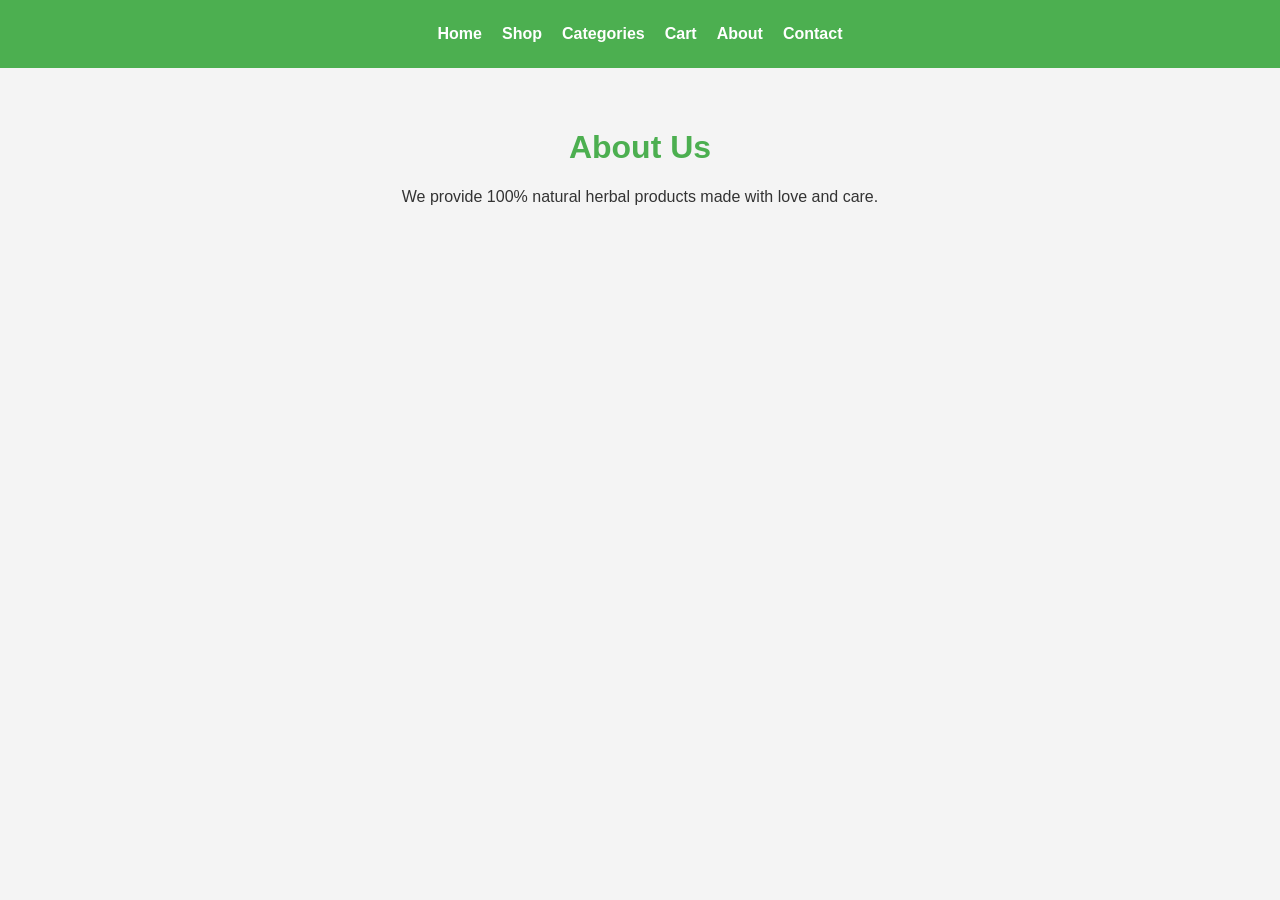
==== about.html @ e838c41d "new files add and 2 modified" ====
<!DOCTYPE html>
<html lang="en">
<head>
  <meta charset="UTF-8" />
  <meta name="viewport" content="width=device-width, initial-scale=1.0" />
  <title>About - Herbal Store</title>
  <link rel="stylesheet" href="style.css" />
</head>
<body>
  <header>
    <nav>
      <ul class="nav-links">
        <li><a href="index.html">Home</a></li>
        <li><a href="products.html">Shop</a></li>
        <li><a href="categories.html">Categories</a></li>
        <li><a href="cart.html">Cart</a></li>
        <li><a href="about.html">About</a></li>
        <li><a href="contact.html">Contact</a></li>
      </ul>
    </nav>
  </header>
  <main>
    <h1>About Us</h1>
    <p>We provide 100% natural herbal products made with love and care.</p>
  </main>
</body>
</html>
---- style.css ----
body {
  font-family: Arial, sans-serif;
  margin: 0;
  padding: 0;
  background-color: #f4f4f4;
  color: #333;
}
header {
  background-color: #4CAF50;
  padding: 15px 0;
}
.nav-links {
  list-style: none;
  display: flex;
  justify-content: center;
  gap: 20px;
  margin: 0;
  padding: 0;
}
.nav-links li a {
  color: white;
  text-decoration: none;
  font-weight: bold;
  font-size: 16px;
  transition: color 0.3s;
}
.nav-links li a:hover {
  color: #d4f5d4;
}
main {
  padding: 40px 20px;
  text-align: center;
}
h1 {
  color: #4CAF50;
}
button, input[type="submit"] {
  background-color: #4CAF50;
  color: white;
  padding: 10px 20px;
  border: none;
  cursor: pointer;
  margin-top: 10px;
}
button:hover, input[type="submit"]:hover {
  background-color: #45a049;
}
form {
  max-width: 400px;
  margin: 0 auto;
  display: flex;
  flex-direction: column;
  gap: 15px;
}
input, textarea {
  padding: 10px;
  border: 1px solid #ccc;
  border-radius: 4px;
  width: 100%;
  box-sizing: border-box;
}
ul li {
  margin: 10px 0;
}
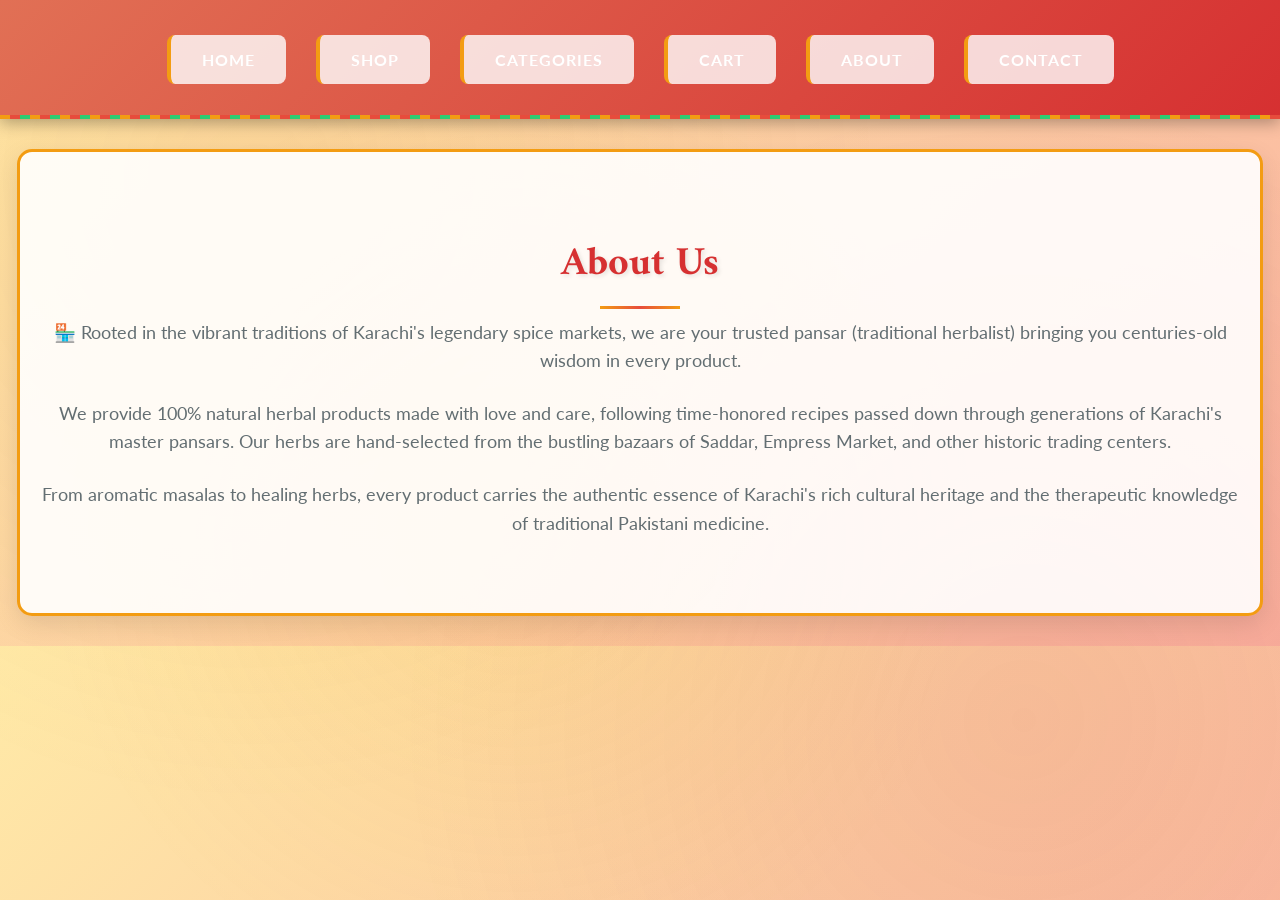
==== commit 6342a984: "All files updated to new theme" ====
--- a/about.html
+++ b/about.html
@@ -21,7 +21,9 @@
   </header>
   <main>
     <h1>About Us</h1>
-    <p>We provide 100% natural herbal products made with love and care.</p>
+    <p>🏪 Rooted in the vibrant traditions of Karachi's legendary spice markets, we are your trusted pansar (traditional herbalist) bringing you centuries-old wisdom in every product.</p>
+    <p>We provide 100% natural herbal products made with love and care, following time-honored recipes passed down through generations of Karachi's master pansars. Our herbs are hand-selected from the bustling bazaars of Saddar, Empress Market, and other historic trading centers.</p>
+    <p>From aromatic masalas to healing herbs, every product carries the authentic essence of Karachi's rich cultural heritage and the therapeutic knowledge of traditional Pakistani medicine.</p>
   </main>
 </body>
 </html>
--- a/style.css
+++ b/style.css
@@ -1,64 +1,571 @@
+@import url('https://fonts.googleapis.com/css2?family=Amiri:wght@400;700&family=Lato:wght@400;700&display=swap');
+
 body {
-  font-family: Arial, sans-serif;
+  font-family: 'Lato', sans-serif;
   margin: 0;
   padding: 0;
-  background-color: #f4f4f4;
-  color: #333;
-}
+  background: linear-gradient(135deg, #ffeaa7 0%, #fab1a0 100%);
+  color: #2d3436;
+  position: relative;
+}
+
+/* Traditional spice market pattern overlay */
+body::before {
+  content: '';
+  position: fixed;
+  top: 0;
+  left: 0;
+  width: 100%;
+  height: 100%;
+  background-image: 
+    radial-gradient(circle at 20% 20%, rgba(230, 126, 34, 0.1) 0%, transparent 50%),
+    radial-gradient(circle at 80% 80%, rgba(192, 57, 43, 0.1) 0%, transparent 50%),
+    radial-gradient(circle at 40% 60%, rgba(241, 196, 15, 0.1) 0%, transparent 50%);
+  pointer-events: none;
+  z-index: -1;
+}
+
 header {
-  background-color: #4CAF50;
-  padding: 15px 0;
-}
+  background: linear-gradient(135deg, #e17055 0%, #d63031 100%);
+  padding: 20px 0;
+  box-shadow: 0 4px 15px rgba(0, 0, 0, 0.3);
+  position: relative;
+}
+
+/* Traditional Pakistani border pattern */
+header::after {
+  content: '';
+  position: absolute;
+  bottom: 0;
+  left: 0;
+  width: 100%;
+  height: 4px;
+  background: repeating-linear-gradient(
+    90deg,
+    #f39c12 0px,
+    #f39c12 10px,
+    #e74c3c 10px,
+    #e74c3c 20px,
+    #2ecc71 20px,
+    #2ecc71 30px
+  );
+}
+
 .nav-links {
   list-style: none;
   display: flex;
   justify-content: center;
-  gap: 20px;
+  gap: 30px;
   margin: 0;
   padding: 0;
-}
+  flex-wrap: wrap;
+}
+
 .nav-links li a {
+  color: #fff;
+  text-decoration: none;
+  font-weight: 700;
+  font-size: 16px;
+  transition: all 0.3s ease;
+  padding: 8px 16px;
+  border-radius: 25px;
+  position: relative;
+  text-transform: uppercase;
+  letter-spacing: 1px;
+}
+
+.nav-links li a:hover {
+  background: rgba(255, 255, 255, 0.2);
+  color: #f39c12;
+  transform: translateY(-2px);
+  box-shadow: 0 4px 8px rgba(0, 0, 0, 0.2);
+}
+
+main {
+  padding: 50px 20px;
+  text-align: center;
+  background: rgba(255, 255, 255, 0.9);
+  margin: 30px auto;
+  max-width: 1200px;
+  border-radius: 15px;
+  box-shadow: 0 8px 25px rgba(0, 0, 0, 0.1);
+  border: 3px solid #f39c12;
+}
+
+h1 {
+  font-family: 'Amiri', serif;
+  color: #d63031;
+  font-size: 2.5em;
+  margin-bottom: 20px;
+  text-shadow: 2px 2px 4px rgba(0, 0, 0, 0.1);
+  position: relative;
+}
+
+h1::after {
+  content: '';
+  position: absolute;
+  bottom: -10px;
+  left: 50%;
+  transform: translateX(-50%);
+  width: 80px;
+  height: 3px;
+  background: linear-gradient(90deg, #f39c12, #e74c3c, #f39c12);
+}
+
+p {
+  font-size: 1.1em;
+  line-height: 1.6;
+  color: #636e72;
+  margin-bottom: 25px;
+}
+
+button, input[type="submit"] {
+  background: linear-gradient(135deg, #f39c12 0%, #e74c3c 100%);
   color: white;
-  text-decoration: none;
-  font-weight: bold;
-  font-size: 16px;
-  transition: color 0.3s;
-}
-.nav-links li a:hover {
-  color: #d4f5d4;
-}
-main {
-  padding: 40px 20px;
-  text-align: center;
-}
-h1 {
-  color: #4CAF50;
-}
-button, input[type="submit"] {
-  background-color: #4CAF50;
-  color: white;
-  padding: 10px 20px;
+  padding: 15px 30px;
   border: none;
   cursor: pointer;
+  margin-top: 15px;
+  border-radius: 25px;
+  font-weight: 700;
+  font-size: 16px;
+  text-transform: uppercase;
+  letter-spacing: 1px;
+  transition: all 0.3s ease;
+  box-shadow: 0 4px 15px rgba(0, 0, 0, 0.2);
+}
+
+button:hover, input[type="submit"]:hover {
+  background: linear-gradient(135deg, #e74c3c 0%, #f39c12 100%);
+  transform: translateY(-2px);
+  box-shadow: 0 6px 20px rgba(0, 0, 0, 0.3);
+}
+
+form {
+  max-width: 500px;
+  margin: 0 auto;
+  display: flex;
+  flex-direction: column;
+  gap: 20px;
+  background: rgba(255, 255, 255, 0.8);
+  padding: 30px;
+  border-radius: 15px;
+  box-shadow: 0 6px 20px rgba(0, 0, 0, 0.1);
+  border: 2px solid #f39c12;
+}
+
+input, textarea {
+  padding: 15px;
+  border: 2px solid #ddd;
+  border-radius: 8px;
+  width: 100%;
+  box-sizing: border-box;
+  font-size: 16px;
+  transition: border-color 0.3s ease;
+  background: rgba(255, 255, 255, 0.9);
+}
+
+input:focus, textarea:focus {
+  outline: none;
+  border-color: #f39c12;
+  box-shadow: 0 0 10px rgba(243, 156, 18, 0.3);
+}
+
+ul {
+  list-style: none;
+  padding: 0;
+  margin: 0;
+}
+
+ul li {
+  margin: 15px 0;
+  padding: 15px;
+  background: rgba(255, 255, 255, 0.8);
+  border-radius: 8px;
+  border-left: 4px solid #f39c12;
+  transition: all 0.3s ease;
+  font-weight: 500;
+}
+
+ul li:hover {
+  background: rgba(243, 156, 18, 0.1);
+  transform: translateX(5px);
+  box-shadow: 0 3px 10px rgba(0, 0, 0, 0.1);
+}
+
+ul li a {
+  color: #2d3436;
+  text-decoration: none;
+  font-weight: 600;
+  transition: color 0.3s ease;
+}
+
+ul li a:hover {
+  color: #d63031;
+}
+
+/* Traditional Pakistani decorative elements */
+.categories-grid {
+  display: grid;
+  grid-template-columns: repeat(auto-fit, minmax(250px, 1fr));
+  gap: 20px;
+  margin-top: 30px;
+}
+
+.category-card {
+  background: rgba(255, 255, 255, 0.9);
+  padding: 20px;
+  border-radius: 10px;
+  border: 2px solid #f39c12;
+  transition: all 0.3s ease;
+  position: relative;
+  overflow: hidden;
+}
+
+.category-card::before {
+  content: '';
+  position: absolute;
+  top: -50%;
+  left: -50%;
+  width: 200%;
+  height: 200%;
+  background: radial-gradient(circle, rgba(243, 156, 18, 0.1) 0%, transparent 70%);
+  transition: transform 0.5s ease;
+  transform: scale(0);
+}
+
+.category-card:hover::before {
+  transform: scale(1);
+}
+
+.category-card:hover {
+  transform: translateY(-5px);
+  box-shadow: 0 8px 25px rgba(0, 0, 0, 0.15);
+  border-color: #e74c3c;
+}
+
+/* Checkout Page Styles */
+.checkout-container {
+  display: grid;
+  grid-template-columns: 1fr 2fr;
+  gap: 30px;
+  max-width: 1200px;
+  margin: 0 auto;
+  align-items: start;
+}
+
+.order-summary {
+  background: rgba(255, 255, 255, 0.9);
+  padding: 25px;
+  border-radius: 15px;
+  border: 2px solid #f39c12;
+  box-shadow: 0 6px 20px rgba(0, 0, 0, 0.1);
+  position: sticky;
+  top: 20px;
+}
+
+.order-summary h2 {
+  color: #d63031;
+  margin-bottom: 20px;
+  font-family: 'Amiri', serif;
+  border-bottom: 2px solid #f39c12;
+  padding-bottom: 10px;
+}
+
+.summary-item {
+  display: flex;
+  justify-content: space-between;
+  padding: 10px 0;
+  border-bottom: 1px solid #eee;
+}
+
+.summary-item.total {
+  border-bottom: none;
+  font-size: 1.2em;
+  color: #d63031;
   margin-top: 10px;
-}
-button:hover, input[type="submit"]:hover {
-  background-color: #45a049;
-}
-form {
-  max-width: 400px;
-  margin: 0 auto;
+  padding-top: 15px;
+}
+
+.summary-divider {
+  height: 2px;
+  background: linear-gradient(90deg, #f39c12, #e74c3c, #f39c12);
+  margin: 15px 0;
+}
+
+.checkout-form {
+  background: rgba(255, 255, 255, 0.9);
+  padding: 30px;
+  border-radius: 15px;
+  border: 2px solid #f39c12;
+  box-shadow: 0 6px 20px rgba(0, 0, 0, 0.1);
+}
+
+.checkout-form h2, .checkout-form h3 {
+  color: #d63031;
+  font-family: 'Amiri', serif;
+  margin-bottom: 20px;
+}
+
+.form-row {
+  display: grid;
+  grid-template-columns: 1fr 1fr;
+  gap: 15px;
+}
+
+.payment-options {
   display: flex;
   flex-direction: column;
   gap: 15px;
-}
-input, textarea {
-  padding: 10px;
-  border: 1px solid #ccc;
-  border-radius: 4px;
+  margin-bottom: 25px;
+}
+
+.payment-option {
+  display: flex;
+  align-items: center;
+  gap: 10px;
+  padding: 15px;
+  background: rgba(255, 255, 255, 0.8);
+  border-radius: 8px;
+  border: 2px solid #ddd;
+  transition: all 0.3s ease;
+}
+
+.payment-option:hover {
+  border-color: #f39c12;
+  background: rgba(243, 156, 18, 0.1);
+}
+
+.payment-option input[type="radio"] {
+  width: 20px;
+  height: 20px;
+  accent-color: #f39c12;
+}
+
+.payment-option label {
+  font-weight: 600;
+  cursor: pointer;
+  flex: 1;
+}
+
+.special-instructions {
+  margin-bottom: 25px;
+}
+
+.checkout-buttons {
+  display: flex;
+  gap: 15px;
+  justify-content: space-between;
+}
+
+.back-btn, .place-order-btn {
+  flex: 1;
+  padding: 15px 25px;
+  border: none;
+  border-radius: 25px;
+  font-weight: 700;
+  font-size: 16px;
+  cursor: pointer;
+  transition: all 0.3s ease;
+}
+
+.back-btn {
+  background: linear-gradient(135deg, #636e72 0%, #2d3436 100%);
+  color: white;
+}
+
+.back-btn:hover {
+  background: linear-gradient(135deg, #2d3436 0%, #636e72 100%);
+  transform: translateY(-2px);
+}
+
+.place-order-btn {
+  background: linear-gradient(135deg, #f39c12 0%, #e74c3c 100%);
+  color: white;
+}
+
+.place-order-btn:hover {
+  background: linear-gradient(135deg, #e74c3c 0%, #f39c12 100%);
+  transform: translateY(-2px);
+}
+
+/* Cart Page Styles */
+.cart-items {
+  background: rgba(255, 255, 255, 0.9);
+  padding: 25px;
+  border-radius: 15px;
+  border: 2px solid #f39c12;
+  margin-bottom: 20px;
+}
+
+.cart-item {
+  display: flex;
+  justify-content: space-between;
+  align-items: center;
+  padding: 15px 0;
+  border-bottom: 1px solid #eee;
+}
+
+.cart-item:last-child {
+  border-bottom: none;
+}
+
+.item-details {
+  flex: 1;
+}
+
+.item-quantity {
+  display: flex;
+  align-items: center;
+  gap: 10px;
+  margin: 10px 0;
+}
+
+.quantity-btn {
+  background: #f39c12;
+  color: white;
+  border: none;
+  width: 30px;
+  height: 30px;
+  border-radius: 50%;
+  cursor: pointer;
+  font-weight: bold;
+}
+
+.quantity-btn:hover {
+  background: #e74c3c;
+}
+
+.cart-total {
+  background: rgba(255, 255, 255, 0.9);
+  padding: 20px;
+  border-radius: 15px;
+  border: 2px solid #f39c12;
+  text-align: right;
+  margin-bottom: 20px;
+}
+
+.checkout-btn {
+  background: linear-gradient(135deg, #f39c12 0%, #e74c3c 100%);
+  color: white;
+  padding: 15px 40px;
+  border: none;
+  border-radius: 25px;
+  font-weight: 700;
+  font-size: 18px;
+  cursor: pointer;
+  transition: all 0.3s ease;
+  display: block;
+  margin: 20px auto;
+}
+
+.checkout-btn:hover {
+  background: linear-gradient(135deg, #e74c3c 0%, #f39c12 100%);
+  transform: translateY(-2px);
+}
+
+/* Modal Styles */
+.modal {
+  display: none;
+  position: fixed;
+  z-index: 1000;
+  left: 0;
+  top: 0;
   width: 100%;
-  box-sizing: border-box;
-}
-ul li {
-  margin: 10px 0;
+  height: 100%;
+  background-color: rgba(0, 0, 0, 0.5);
+}
+
+.modal-content {
+  background: linear-gradient(135deg, #ffeaa7 0%, #fab1a0 100%);
+  margin: 10% auto;
+  padding: 30px;
+  border-radius: 15px;
+  border: 3px solid #f39c12;
+  width: 90%;
+  max-width: 500px;
+  text-align: center;
+  box-shadow: 0 10px 30px rgba(0, 0, 0, 0.3);
+}
+
+.modal-content h2 {
+  color: #d63031;
+  font-family: 'Amiri', serif;
+  margin-bottom: 15px;
+}
+
+.order-details {
+  background: rgba(255, 255, 255, 0.8);
+  padding: 20px;
+  border-radius: 10px;
+  border: 2px solid #f39c12;
+  margin: 20px 0;
+}
+
+.modal-btn {
+  background: linear-gradient(135deg, #f39c12 0%, #e74c3c 100%);
+  color: white;
+  padding: 15px 30px;
+  border: none;
+  border-radius: 25px;
+  font-weight: 700;
+  cursor: pointer;
+  transition: all 0.3s ease;
+}
+
+.modal-btn:hover {
+  background: linear-gradient(135deg, #e74c3c 0%, #f39c12 100%);
+  transform: translateY(-2px);
+}
+
+/* Responsive design */
+@media (max-width: 768px) {
+  .nav-links {
+    gap: 15px;
+  }
+  
+  .nav-links li a {
+    font-size: 14px;
+    padding: 6px 12px;
+  }
+  
+  main {
+    margin: 20px 10px;
+    padding: 30px 15px;
+  }
+  
+  h1 {
+    font-size: 2em;
+  }
+  
+  form {
+    padding: 20px;
+  }
+  
+  .checkout-container {
+    grid-template-columns: 1fr;
+    gap: 20px;
+  }
+  
+  .order-summary {
+    position: static;
+    order: 2;
+  }
+  
+  .checkout-form {
+    order: 1;
+  }
+  
+  .form-row {
+    grid-template-columns: 1fr;
+  }
+  
+  .checkout-buttons {
+    flex-direction: column;
+  }
+  
+  .modal-content {
+    width: 95%;
+    margin: 20% auto;
+  }
 }
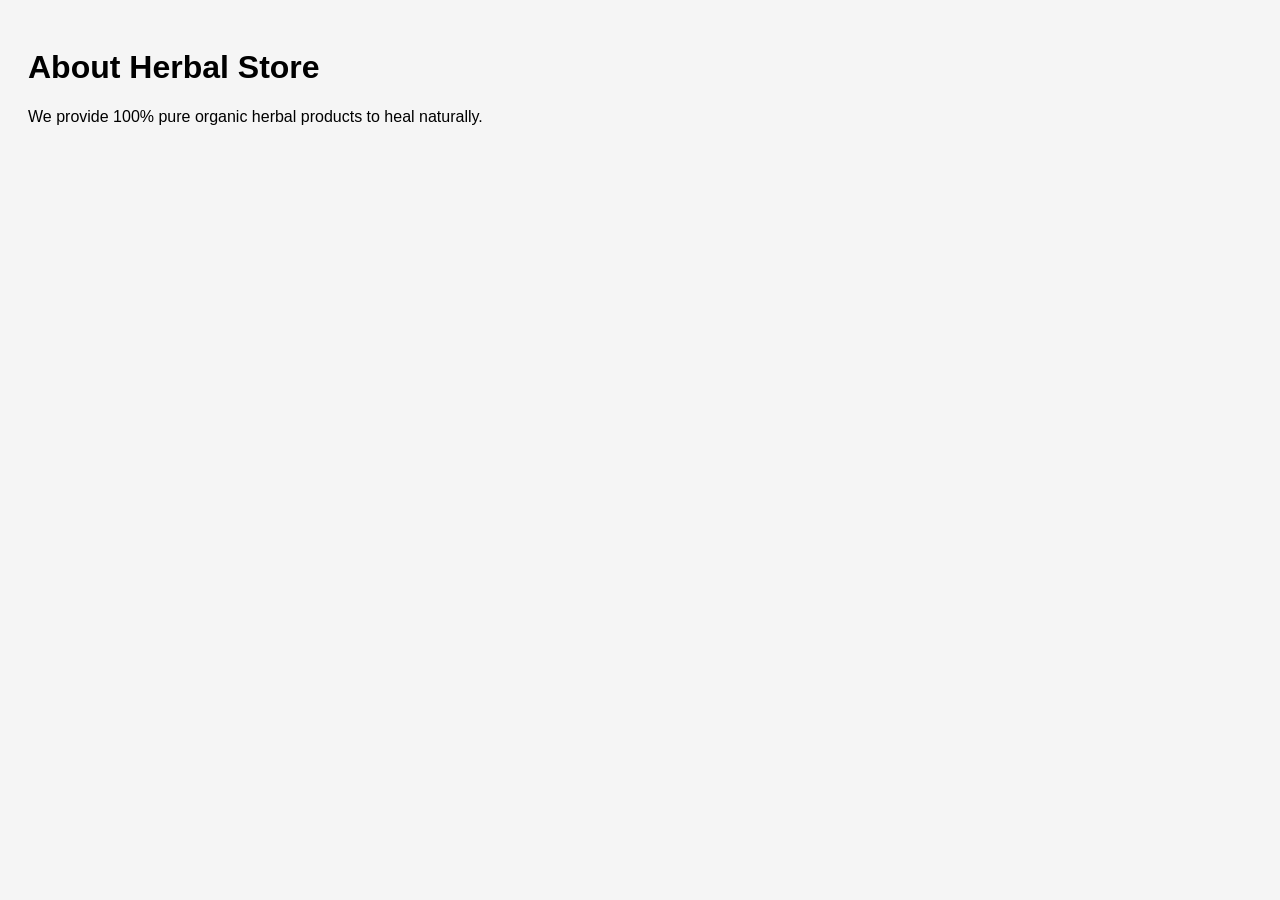
==== commit bbc1a788: "initial commit" ====
--- a/about.html
+++ b/about.html
@@ -1,29 +1,9 @@
+
 <!DOCTYPE html>
-<html lang="en">
-<head>
-  <meta charset="UTF-8" />
-  <meta name="viewport" content="width=device-width, initial-scale=1.0" />
-  <title>About - Herbal Store</title>
-  <link rel="stylesheet" href="style.css" />
-</head>
+<html>
+<head><title>About Us</title><link rel="stylesheet" href="css/style.css"></head>
 <body>
-  <header>
-    <nav>
-      <ul class="nav-links">
-        <li><a href="index.html">Home</a></li>
-        <li><a href="products.html">Shop</a></li>
-        <li><a href="categories.html">Categories</a></li>
-        <li><a href="cart.html">Cart</a></li>
-        <li><a href="about.html">About</a></li>
-        <li><a href="contact.html">Contact</a></li>
-      </ul>
-    </nav>
-  </header>
-  <main>
-    <h1>About Us</h1>
-    <p>🏪 Rooted in the vibrant traditions of Karachi's legendary spice markets, we are your trusted pansar (traditional herbalist) bringing you centuries-old wisdom in every product.</p>
-    <p>We provide 100% natural herbal products made with love and care, following time-honored recipes passed down through generations of Karachi's master pansars. Our herbs are hand-selected from the bustling bazaars of Saddar, Empress Market, and other historic trading centers.</p>
-    <p>From aromatic masalas to healing herbs, every product carries the authentic essence of Karachi's rich cultural heritage and the therapeutic knowledge of traditional Pakistani medicine.</p>
-  </main>
+    <h1>About Herbal Store</h1>
+    <p>We provide 100% pure organic herbal products to heal naturally.</p>
 </body>
-</html>+</html>
--- a/css/style.css
+++ b/css/style.css
@@ -0,0 +1,16 @@
+
+body {
+    font-family: Arial;
+    padding: 20px;
+    background-color: #f5f5f5;
+}
+.card {
+    background-color: #fff;
+    padding: 15px;
+    margin: 10px;
+    border-radius: 10px;
+    box-shadow: 0 0 5px rgba(0,0,0,0.2);
+    display: inline-block;
+    width: 200px;
+    text-align: center;
+}
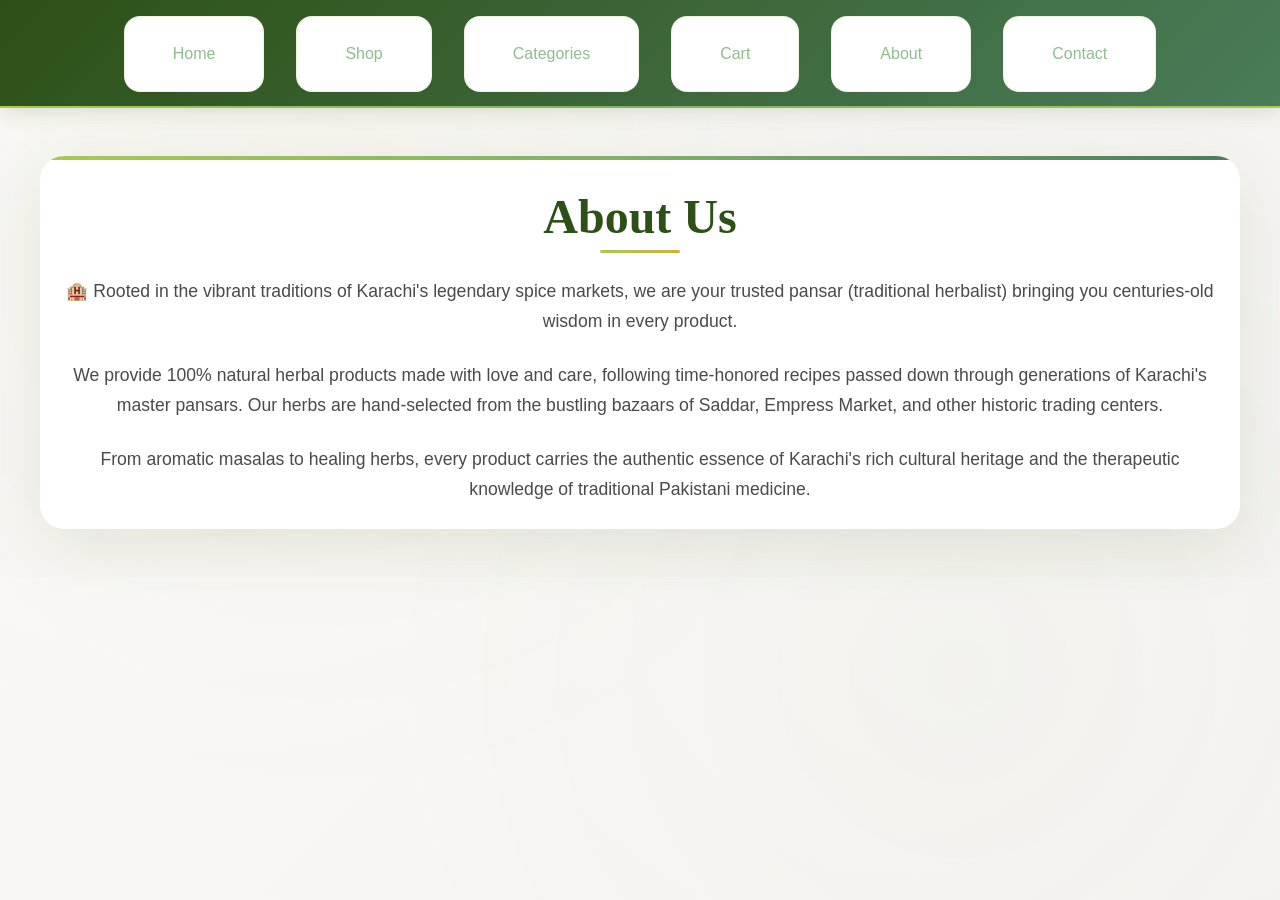
==== commit b7e3c30b: "Resolve merge conflicts - keeping remote version with enhanced content and structure" ====
--- a/about.html
+++ b/about.html
@@ -1,9 +1,29 @@
-
 <!DOCTYPE html>
-<html>
-<head><title>About Us</title><link rel="stylesheet" href="css/style.css"></head>
+<html lang="en">
+<head>
+  <meta charset="UTF-8" />
+  <meta name="viewport" content="width=device-width, initial-scale=1.0" />
+  <title>About - Herbal Store</title>
+  <link rel="stylesheet" href="style.css" />
+</head>
 <body>
-    <h1>About Herbal Store</h1>
-    <p>We provide 100% pure organic herbal products to heal naturally.</p>
+  <header>
+    <nav>
+      <ul class="nav-links">
+        <li><a href="index.html">Home</a></li>
+        <li><a href="products.html">Shop</a></li>
+        <li><a href="categories.html">Categories</a></li>
+        <li><a href="cart.html">Cart</a></li>
+        <li><a href="about.html">About</a></li>
+        <li><a href="contact.html">Contact</a></li>
+      </ul>
+    </nav>
+  </header>
+  <main>
+    <h1>About Us</h1>
+    <p>🏨 Rooted in the vibrant traditions of Karachi's legendary spice markets, we are your trusted pansar (traditional herbalist) bringing you centuries-old wisdom in every product.</p>
+    <p>We provide 100% natural herbal products made with love and care, following time-honored recipes passed down through generations of Karachi's master pansars. Our herbs are hand-selected from the bustling bazaars of Saddar, Empress Market, and other historic trading centers.</p>
+    <p>From aromatic masalas to healing herbs, every product carries the authentic essence of Karachi's rich cultural heritage and the therapeutic knowledge of traditional Pakistani medicine.</p>
+  </main>
 </body>
 </html>
--- a/style.css
+++ b/style.css
@@ -0,0 +1,680 @@
+@import url('https://fonts.googleapis.com/css2?family=Inter:wght@300;400;500;600;700&family=Playfair+Display:wght@400;500;600;700&display=swap');
+
+/* CSS Variables for consistent theming */
+:root {
+  --primary-green: #2d5016;
+  --secondary-green: #4a7c59;
+  --light-green: #7fb069;
+  --accent-green: #a7c957;
+  --sage-green: #8fbc8f;
+  --cream: #faf8f5;
+  --warm-white: #ffffff;
+  --text-dark: #1a1a1a;
+  --text-medium: #4a4a4a;
+  --text-light: #6b6b6b;
+  --gold-accent: #d4af37;
+  --shadow-light: rgba(45, 80, 22, 0.1);
+  --shadow-medium: rgba(45, 80, 22, 0.15);
+  --shadow-dark: rgba(45, 80, 22, 0.25);
+}
+
+* {
+  margin: 0;
+  padding: 0;
+  box-sizing: border-box;
+}
+
+body {
+  font-family: 'Inter', sans-serif;
+  line-height: 1.6;
+  color: var(--text-dark);
+  background: linear-gradient(135deg, var(--cream) 0%, #f5f3f0 100%);
+  position: relative;
+  overflow-x: hidden;
+}
+
+/* Subtle herbal pattern overlay */
+body::before {
+  content: '';
+  position: fixed;
+  top: 0;
+  left: 0;
+  width: 100%;
+  height: 100%;
+  background-image: 
+    radial-gradient(circle at 25% 25%, rgba(167, 201, 87, 0.03) 0%, transparent 50%),
+    radial-gradient(circle at 75% 75%, rgba(127, 176, 105, 0.03) 0%, transparent 50%);
+  pointer-events: none;
+  z-index: -1;
+}
+
+/* Header Styles */
+header {
+  background: linear-gradient(135deg, var(--primary-green) 0%, var(--secondary-green) 100%);
+  padding: 1rem 0;
+  box-shadow: 0 4px 20px var(--shadow-medium);
+  position: relative;
+  z-index: 100;
+}
+
+header::after {
+  content: '';
+  position: absolute;
+  bottom: 0;
+  left: 0;
+  width: 100%;
+  height: 2px;
+  background: linear-gradient(90deg, var(--accent-green), var(--light-green), var(--accent-green));
+}
+
+.nav-links {
+  list-style: none;
+  display: flex;
+  justify-content: center;
+  align-items: center;
+  gap: 2rem;
+  margin: 0;
+  padding: 0;
+  flex-wrap: wrap;
+}
+
+.nav-links li a {
+  color: var(--sage-green);
+  text-decoration: none;
+  font-weight: 500;
+  font-size: 1rem;
+  transition: all 0.3s cubic-bezier(0.4, 0, 0.2, 1);
+  padding: 0.75rem 1.5rem;
+  border-radius: 50px;
+  position: relative;
+  overflow: hidden;
+}
+
+.nav-links li a::before {
+  content: '';
+  position: absolute;
+  top: 0;
+  left: -100%;
+  width: 100%;
+  height: 100%;
+  background: linear-gradient(90deg, transparent, rgba(255, 255, 255, 0.074), transparent);
+  transition: left 0.5s ease;
+}
+
+.nav-links li a:hover::before {
+  left: 100%;
+}
+
+.nav-links li a:hover {
+  background: rgba(255, 255, 255, 0.15);
+  color: var(--accent-green);
+  transform: translateY(-2px);
+  box-shadow: 0 8px 25px rgba(0, 0, 0, 0.15);
+}
+
+/* Main Content */
+main {
+  max-width: 1200px;
+  margin: 3rem auto;
+  padding: 0 1.5rem;
+  background: var(--warm-white);
+  border-radius: 24px;
+  box-shadow: 0 16px 64px var(--shadow-light);
+  position: relative;
+  overflow: hidden;
+}
+
+main::before {
+  content: '';
+  position: absolute;
+  top: 0;
+  left: 0;
+  width: 100%;
+  height: 4px;
+  background: linear-gradient(90deg, var(--accent-green), var(--light-green), var(--secondary-green));
+}
+
+/* Typography */
+h1 {
+  font-family: 'Playfair Display', serif;
+  font-size: 3rem;
+  font-weight: 600;
+  color: var(--primary-green);
+  text-align: center;
+  margin: 2rem 0;
+  position: relative;
+  line-height: 1.2;
+}
+
+h1::after {
+  content: '';
+  position: absolute;
+  bottom: -0.5rem;
+  left: 50%;
+  transform: translateX(-50%);
+  width: 80px;
+  height: 3px;
+  background: linear-gradient(90deg, var(--accent-green), var(--gold-accent));
+  border-radius: 2px;
+}
+
+h2 {
+  font-family: 'Playfair Display', serif;
+  font-size: 2rem;
+  font-weight: 500;
+  color: var(--primary-green);
+  margin-bottom: 1.5rem;
+}
+
+h3 {
+  font-family: 'Playfair Display', serif;
+  font-size: 1.5rem;
+  font-weight: 500;
+  color: var(--secondary-green);
+  margin-bottom: 1rem;
+}
+
+p {
+  font-size: 1.1rem;
+  line-height: 1.7;
+  color: var(--text-medium);
+  margin-bottom: 1.5rem;
+  text-align: center;
+}
+
+/* Buttons */
+button, input[type="submit"] {
+  background: linear-gradient(135deg, var(--secondary-green) 0%, var(--primary-green) 100%);
+  color: var(--warm-white);
+  border: none;
+  padding: 1rem 2rem;
+  border-radius: 50px;
+  font-weight: 600;
+  font-size: 1rem;
+  cursor: pointer;
+  transition: all 0.3s cubic-bezier(0.4, 0, 0.2, 1);
+  box-shadow: 0 8px 32px var(--shadow-light);
+  position: relative;
+  overflow: hidden;
+  margin: 1rem 0.5rem;
+}
+
+button::before, input[type="submit"]::before {
+  content: '';
+  position: absolute;
+  top: 0;
+  left: -100%;
+  width: 100%;
+  height: 100%;
+  background: linear-gradient(90deg, transparent, rgba(255, 255, 255, 0.2), transparent);
+  transition: left 0.5s ease;
+}
+
+button:hover::before, input[type="submit"]:hover::before {
+  left: 100%;
+}
+
+button:hover, input[type="submit"]:hover {
+  background: linear-gradient(135deg, var(--light-green) 0%, var(--secondary-green) 100%);
+  transform: translateY(-3px);
+  box-shadow: 0 12px 40px var(--shadow-medium);
+}
+
+/* Form Styles */
+form {
+  max-width: 600px;
+  margin: 2rem auto;
+  padding: 2.5rem;
+  background: var(--cream);
+  border-radius: 20px;
+  box-shadow: 0 8px 32px var(--shadow-light);
+  border: 1px solid rgba(167, 201, 87, 0.2);
+}
+
+input, textarea {
+  width: 100%;
+  padding: 1rem 1.5rem;
+  margin-bottom: 1.5rem;
+  border: 2px solid rgba(167, 201, 87, 0.3);
+  border-radius: 12px;
+  font-size: 1rem;
+  font-family: 'Inter', sans-serif;
+  background: var(--warm-white);
+  color: var(--text-dark);
+  transition: all 0.3s ease;
+}
+
+input:focus, textarea:focus {
+  outline: none;
+  border-color: var(--accent-green);
+  box-shadow: 0 0 0 3px rgba(167, 201, 87, 0.1);
+  transform: translateY(-1px);
+}
+
+input::placeholder, textarea::placeholder {
+  color: var(--text-light);
+}
+
+/* Product Lists */
+ul {
+  list-style: none;
+  display: grid;
+  gap: 1rem;
+  margin: 2rem 0;
+  padding: 0;
+}
+
+ul li {
+  background: var(--warm-white);
+  padding: 1.5rem;
+  border-radius: 16px;
+  border: 1px solid rgba(167, 201, 87, 0.2);
+  transition: all 0.3s cubic-bezier(0.4, 0, 0.2, 1);
+  position: relative;
+  overflow: hidden;
+}
+
+ul li::before {
+  content: '';
+  position: absolute;
+  left: 0;
+  top: 0;
+  width: 4px;
+  height: 100%;
+  background: linear-gradient(180deg, var(--accent-green), var(--light-green));
+  transform: scaleY(0);
+  transition: transform 0.3s ease;
+}
+
+ul li:hover::before {
+  transform: scaleY(1);
+}
+
+ul li:hover {
+  background: rgba(167, 201, 87, 0.05);
+  transform: translateX(8px);
+  box-shadow: 0 8px 32px var(--shadow-light);
+}
+
+/* Categories Grid */
+.categories-grid {
+  display: grid;
+  grid-template-columns: repeat(auto-fit, minmax(280px, 1fr));
+  gap: 2rem;
+  margin: 3rem 0;
+}
+
+.category-card {
+  background: var(--warm-white);
+  padding: 2rem;
+  border-radius: 20px;
+  box-shadow: 0 8px 32px var(--shadow-light);
+  border: 1px solid rgba(167, 201, 87, 0.2);
+  transition: all 0.3s cubic-bezier(0.4, 0, 0.2, 1);
+  position: relative;
+  overflow: hidden;
+  text-align: center;
+}
+
+.category-card::before {
+  content: '';
+  position: absolute;
+  top: 0;
+  left: 0;
+  width: 100%;
+  height: 100%;
+  background: linear-gradient(135deg, rgba(167, 201, 87, 0.05) 0%, rgba(127, 176, 105, 0.05) 100%);
+  transform: translateY(100%);
+  transition: transform 0.3s ease;
+}
+
+.category-card:hover::before {
+  transform: translateY(0);
+}
+
+.category-card:hover {
+  transform: translateY(-8px);
+  box-shadow: 0 16px 64px var(--shadow-medium);
+}
+
+.category-card h3 {
+  margin-bottom: 1rem;
+  font-size: 1.25rem;
+  position: relative;
+  z-index: 2;
+}
+
+.category-card p {
+  margin-bottom: 1.5rem;
+  font-size: 1rem;
+  text-align: center;
+  position: relative;
+  z-index: 2;
+}
+
+.category-card a {
+  display: inline-block;
+  color: var(--secondary-green);
+  text-decoration: none;
+  font-weight: 600;
+  padding: 0.75rem 1.5rem;
+  border: 2px solid var(--secondary-green);
+  border-radius: 50px;
+  transition: all 0.3s ease;
+  position: relative;
+  z-index: 2;
+}
+
+.category-card a:hover {
+  background: var(--secondary-green);
+  color: var(--warm-white);
+  transform: translateY(-2px);
+}
+
+/* Checkout Page Styles */
+.checkout-container {
+  display: grid;
+  grid-template-columns: 1fr 2fr;
+  gap: 3rem;
+  margin: 2rem 0;
+  align-items: start;
+}
+
+.order-summary {
+  background: var(--cream);
+  padding: 2rem;
+  border-radius: 20px;
+  box-shadow: 0 8px 32px var(--shadow-light);
+  border: 1px solid rgba(167, 201, 87, 0.2);
+  position: sticky;
+  top: 2rem;
+}
+
+.summary-item {
+  display: flex;
+  justify-content: space-between;
+  align-items: center;
+  padding: 1rem 0;
+  border-bottom: 1px solid rgba(167, 201, 87, 0.2);
+}
+
+.summary-item:last-child {
+  border-bottom: none;
+}
+
+.summary-item.total {
+  font-weight: 600;
+  font-size: 1.2rem;
+  color: var(--primary-green);
+  margin-top: 1rem;
+  padding-top: 1rem;
+  border-top: 2px solid var(--accent-green);
+}
+
+.checkout-form {
+  background: var(--warm-white);
+  padding: 2.5rem;
+  border-radius: 20px;
+  box-shadow: 0 8px 32px var(--shadow-light);
+  border: 1px solid rgba(167, 201, 87, 0.2);
+}
+
+.form-row {
+  display: grid;
+  grid-template-columns: 1fr 1fr;
+  gap: 1rem;
+}
+
+.payment-options {
+  display: grid;
+  gap: 1rem;
+  margin: 1.5rem 0;
+}
+
+.payment-option {
+  display: flex;
+  align-items: center;
+  gap: 1rem;
+  padding: 1rem;
+  background: var(--cream);
+  border-radius: 12px;
+  border: 2px solid rgba(167, 201, 87, 0.2);
+  transition: all 0.3s ease;
+  cursor: pointer;
+}
+
+.payment-option:hover {
+  border-color: var(--accent-green);
+  background: rgba(167, 201, 87, 0.05);
+}
+
+.payment-option input[type="radio"] {
+  width: 20px;
+  height: 20px;
+  accent-color: var(--secondary-green);
+}
+
+.payment-option label {
+  font-weight: 500;
+  cursor: pointer;
+}
+
+.checkout-buttons {
+  display: flex;
+  gap: 1rem;
+  margin-top: 2rem;
+}
+
+.back-btn {
+  background: linear-gradient(135deg, var(--text-light) 0%, var(--text-medium) 100%);
+  flex: 1;
+}
+
+.place-order-btn {
+  background: linear-gradient(135deg, var(--secondary-green) 0%, var(--primary-green) 100%);
+  flex: 2;
+}
+
+/* Cart Styles */
+.cart-items {
+  background: var(--warm-white);
+  padding: 2rem;
+  border-radius: 20px;
+  box-shadow: 0 8px 32px var(--shadow-light);
+  border: 1px solid rgba(167, 201, 87, 0.2);
+  margin-bottom: 2rem;
+}
+
+.cart-item {
+  display: flex;
+  justify-content: space-between;
+  align-items: center;
+  padding: 1.5rem 0;
+  border-bottom: 1px solid rgba(167, 201, 87, 0.2);
+}
+
+.cart-item:last-child {
+  border-bottom: none;
+}
+
+.item-quantity {
+  display: flex;
+  align-items: center;
+  gap: 1rem;
+  margin: 1rem 0;
+}
+
+.quantity-btn {
+  background: var(--secondary-green);
+  color: var(--warm-white);
+  border: none;
+  width: 40px;
+  height: 40px;
+  border-radius: 50%;
+  cursor: pointer;
+  font-weight: 600;
+  font-size: 1.2rem;
+  transition: all 0.3s ease;
+}
+
+.quantity-btn:hover {
+  background: var(--primary-green);
+  transform: scale(1.1);
+}
+
+.cart-total {
+  background: var(--cream);
+  padding: 2rem;
+  border-radius: 20px;
+  box-shadow: 0 8px 32px var(--shadow-light);
+  border: 1px solid rgba(167, 201, 87, 0.2);
+  text-align: center;
+  margin-bottom: 2rem;
+}
+
+.checkout-btn {
+  background: linear-gradient(135deg, var(--secondary-green) 0%, var(--primary-green) 100%);
+  color: var(--warm-white);
+  padding: 1.25rem 3rem;
+  border: none;
+  border-radius: 50px;
+  font-weight: 600;
+  font-size: 1.1rem;
+  cursor: pointer;
+  transition: all 0.3s ease;
+  display: block;
+  margin: 2rem auto;
+  box-shadow: 0 8px 32px var(--shadow-light);
+}
+
+.checkout-btn:hover {
+  background: linear-gradient(135deg, var(--light-green) 0%, var(--secondary-green) 100%);
+  transform: translateY(-3px);
+  box-shadow: 0 12px 40px var(--shadow-medium);
+}
+
+/* Modal Styles */
+.modal {
+  display: none;
+  position: fixed;
+  z-index: 1000;
+  left: 0;
+  top: 0;
+  width: 100%;
+  height: 100%;
+  background: rgba(0, 0, 0, 0.5);
+  backdrop-filter: blur(8px);
+}
+
+.modal-content {
+  background: var(--warm-white);
+  margin: 5% auto;
+  padding: 3rem;
+  border-radius: 24px;
+  width: 90%;
+  max-width: 500px;
+  text-align: center;
+  box-shadow: 0 20px 80px var(--shadow-dark);
+  border: 1px solid rgba(167, 201, 87, 0.2);
+}
+
+.order-details {
+  background: var(--cream);
+  padding: 2rem;
+  border-radius: 16px;
+  border: 1px solid rgba(167, 201, 87, 0.2);
+  margin: 2rem 0;
+}
+
+.modal-btn {
+  background: linear-gradient(135deg, var(--secondary-green) 0%, var(--primary-green) 100%);
+  color: var(--warm-white);
+  padding: 1rem 2rem;
+  border: none;
+  border-radius: 50px;
+  font-weight: 600;
+  cursor: pointer;
+  transition: all 0.3s ease;
+  box-shadow: 0 8px 32px var(--shadow-light);
+}
+
+.modal-btn:hover {
+  background: linear-gradient(135deg, var(--light-green) 0%, var(--secondary-green) 100%);
+  transform: translateY(-2px);
+  box-shadow: 0 12px 40px var(--shadow-medium);
+}
+
+/* Responsive Design */
+@media (max-width: 768px) {
+  .nav-links {
+    gap: 1rem;
+    padding: 0 1rem;
+  }
+  
+  .nav-links li a {
+    font-size: 0.9rem;
+    padding: 0.5rem 1rem;
+  }
+  
+  main {
+    margin: 1.5rem;
+    padding: 2rem 1.5rem;
+  }
+  
+  h1 {
+    font-size: 2.5rem;
+  }
+  
+  .categories-grid {
+    grid-template-columns: 1fr;
+    gap: 1.5rem;
+  }
+  
+  .checkout-container {
+    grid-template-columns: 1fr;
+    gap: 2rem;
+  }
+  
+  .order-summary {
+    position: static;
+    order: 2;
+  }
+  
+  .checkout-form {
+    order: 1;
+  }
+  
+  .form-row {
+    grid-template-columns: 1fr;
+  }
+  
+  .checkout-buttons {
+    flex-direction: column;
+  }
+  
+  .modal-content {
+    width: 95%;
+    margin: 10% auto;
+    padding: 2rem;
+  }
+}
+
+@media (max-width: 480px) {
+  .nav-links {
+    flex-direction: column;
+    gap: 0.5rem;
+  }
+  
+  main {
+    margin: 1rem;
+    padding: 1.5rem 1rem;
+  }
+  
+  h1 {
+    font-size: 2rem;
+  }
+  
+  form {
+    padding: 1.5rem;
+  }
+}
